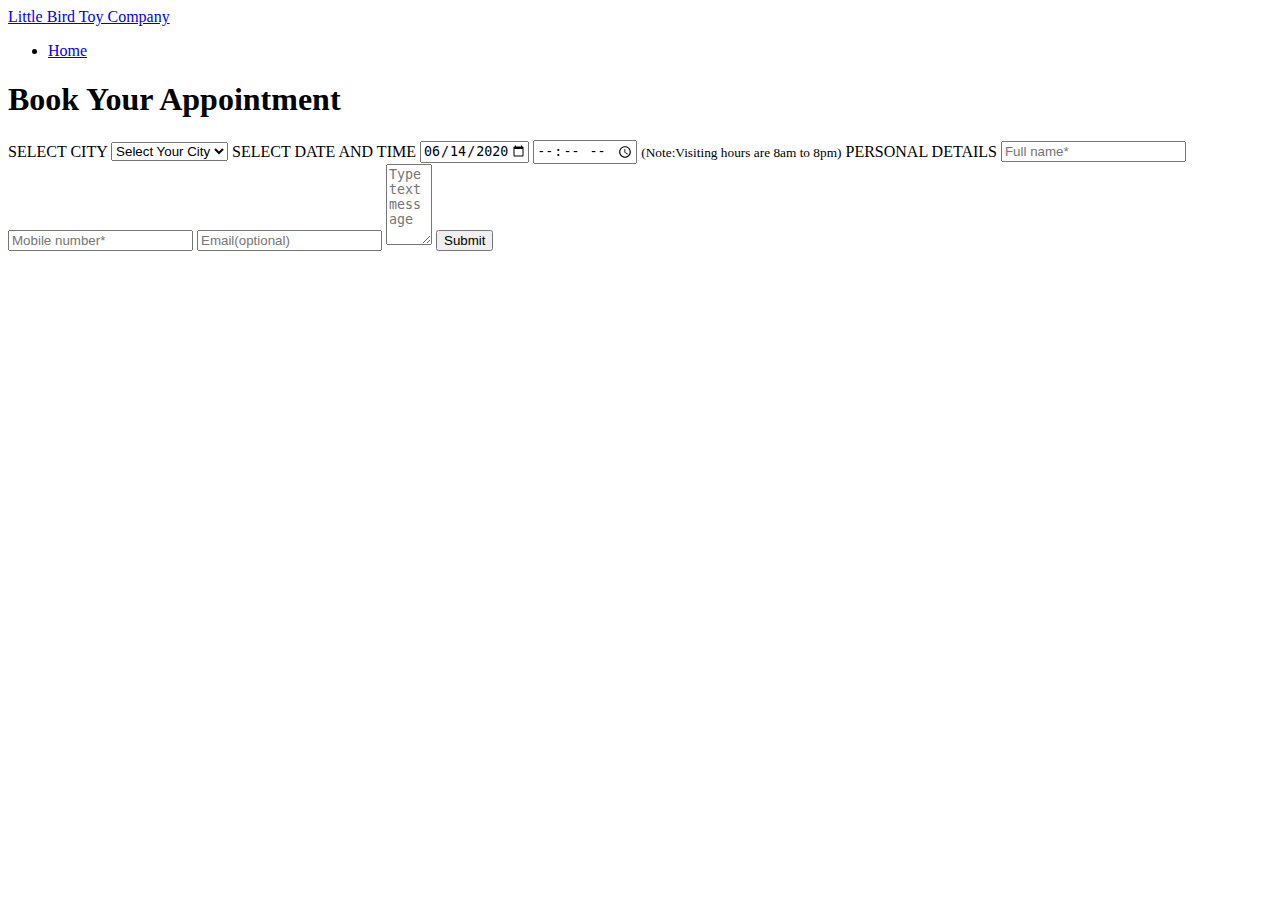
==== appointment.html @ ac8cabee "worked on appointment form, reviews, and styling navbar" ====
<!doctype html>
<html lang="en">
    <head>
        <title>Book an Appointment!</title>
        <!-- Required meta tags -->
        <meta charset="utf-8" />
        <meta
            name="viewport"
            content="width=device-width, initial-scale=1, shrink-to-fit=no"
        />

        <!-- Bootstrap CSS v5.2.1 -->
        <link
            href="https://cdn.jsdelivr.net/npm/bootstrap@5.3.2/dist/css/bootstrap.min.css"
            rel="stylesheet"
            integrity="sha384-T3c6CoIi6uLrA9TneNEoa7RxnatzjcDSCmG1MXxSR1GAsXEV/Dwwykc2MPK8M2HN"
            crossorigin="anonymous"
        />
    </head>

    <body>

        <!--navbar for products page start-->
       <nav class="navbar navbar-inverse">
        <div class="container-fluid">
            <div class="navbar-header">
                <a class="navbar-brand" href="#">Little Bird Toy Company</a>
            </div>
            <ul class="nav navbar-nav">
                <li class="active"><a href="index.html">Home</a></li>
            </ul>
        </div>
    </nav>
       <!--navbar for products page end -->

      <main id="wrapper">
        <div class="container">
          <form action="#" id="appoint-form" method="POST">
            <h1 id="form-head">Book Your Appointment</h1>
            <label for="select city" id="city" class="format">SELECT CITY </label>
            <select id="dropdown">
              <option value="select your city" disabled selected>Select Your City </option>
              <option value="balasore">New York City </option>
              <option value="bhadrak">Bhadrak </option>
              <option value="baripada">Baripada </option>
            </select>
            <label for="date and time" id="date-time" class="format">SELECT DATE AND TIME </label>
            <input type="date" id="date" name="date" class="dtt" value="2020-06-14" min="2020-06-13" max="2020-12-31">
            <input type="time" id="time" name="utime" min="8:00" max="20:00" value="8:00" class="dtt" required>
            <small id="note">(Note:Visiting hours are 8am to 8pm)</small>
            <label for="personal details" id="p-details" class="format">PERSONAL DETAILS</label>
            <input type="text" id="name" class="person-detail" placeholder="Full name*" name="uname" maxlength="20" required>
            <input type="tel" id="mobile" class="person-detail" name="ucontact" placeholder="Mobile number*" maxlength="10" required>
            <input type="email" placeholder="Email(optional)" id="email" class="person-detail" name="uemail" required>
            <textarea id="message" name="umessage" rows="5" cols="3" placeholder="Type text message" class="person-detail"></textarea>
            <button type="submit" id="submit" value="Submit" onclick="">Submit </button>
      
          </form>
        </div>
      </main>

        <!-- Bootstrap JavaScript Libraries -->
        <script
            src="https://cdn.jsdelivr.net/npm/@popperjs/core@2.11.8/dist/umd/popper.min.js"
            integrity="sha384-I7E8VVD/ismYTF4hNIPjVp/Zjvgyol6VFvRkX/vR+Vc4jQkC+hVqc2pM8ODewa9r"
            crossorigin="anonymous"
        ></script>

        <script
            src="https://cdn.jsdelivr.net/npm/bootstrap@5.3.2/dist/js/bootstrap.min.js"
            integrity="sha384-BBtl+eGJRgqQAUMxJ7pMwbEyER4l1g+O15P+16Ep7Q9Q+zqX6gSbd85u4mG4QzX+"
            crossorigin="anonymous"
        ></script>
    </body>
</html>
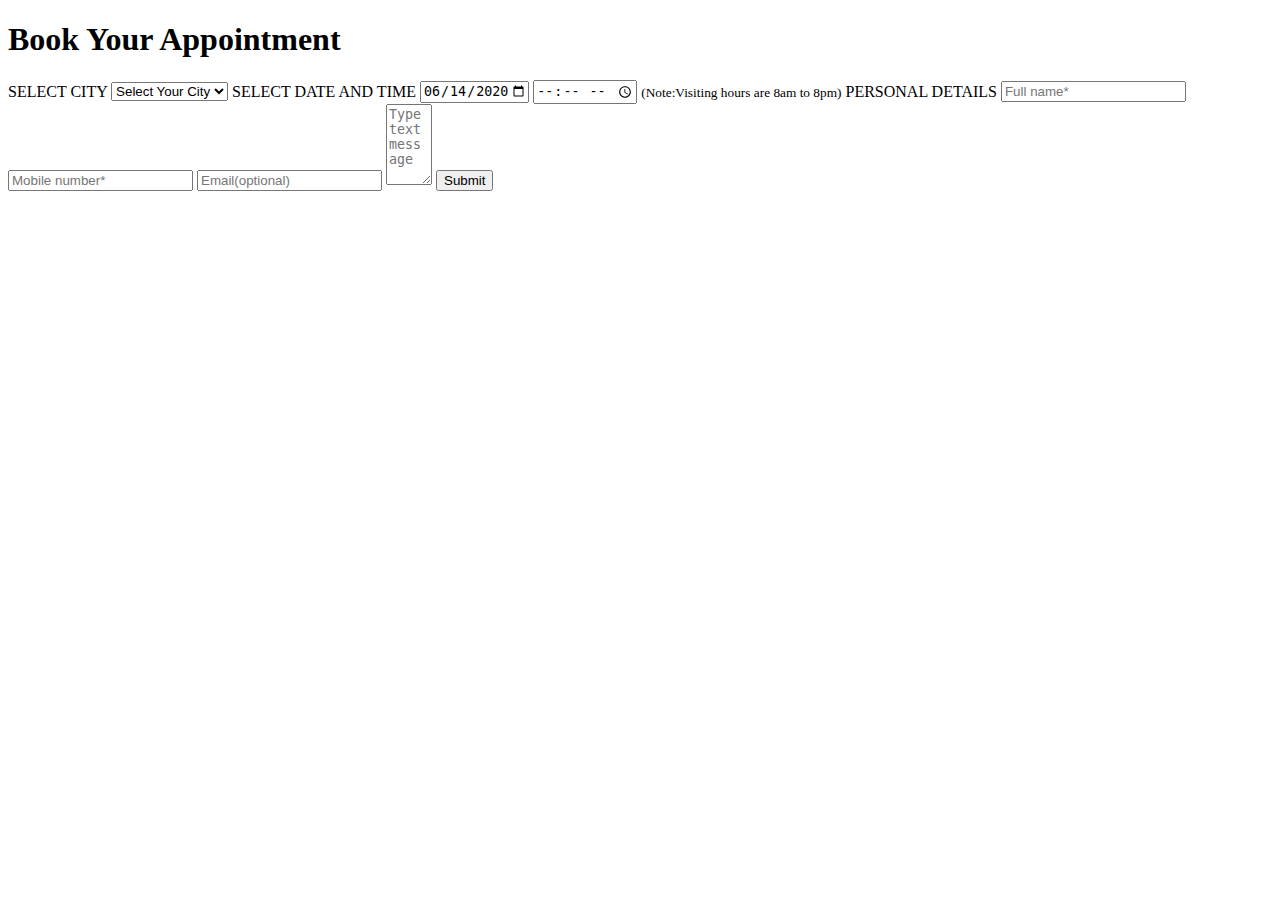
==== commit 4893134f: "Products Section" ====
--- a/appointment.html
+++ b/appointment.html
@@ -1,75 +1,60 @@
 <!doctype html>
 <html lang="en">
-    <head>
-        <title>Book an Appointment!</title>
-        <!-- Required meta tags -->
-        <meta charset="utf-8" />
-        <meta
-            name="viewport"
-            content="width=device-width, initial-scale=1, shrink-to-fit=no"
-        />
 
-        <!-- Bootstrap CSS v5.2.1 -->
-        <link
-            href="https://cdn.jsdelivr.net/npm/bootstrap@5.3.2/dist/css/bootstrap.min.css"
-            rel="stylesheet"
-            integrity="sha384-T3c6CoIi6uLrA9TneNEoa7RxnatzjcDSCmG1MXxSR1GAsXEV/Dwwykc2MPK8M2HN"
-            crossorigin="anonymous"
-        />
-    </head>
+<head>
+    <title>Book an Appointment!</title>
+    <!-- Required meta tags -->
+    <meta charset="utf-8" />
+    <meta name="viewport" content="width=device-width, initial-scale=1, shrink-to-fit=no" />
 
-    <body>
+    <!-- Bootstrap CSS v5.2.1 -->
+    <link href="https://cdn.jsdelivr.net/npm/bootstrap@5.3.2/dist/css/bootstrap.min.css" rel="stylesheet"
+        integrity="sha384-T3c6CoIi6uLrA9TneNEoa7RxnatzjcDSCmG1MXxSR1GAsXEV/Dwwykc2MPK8M2HN" crossorigin="anonymous"
+        <link rel="stylesheet" href="appointmentstyle.css" />
+    <link href="https://fonts.googleapis.com/css2?family=Poppins&display=swap" rel="stylesheet">
+</head>
 
-        <!--navbar for products page start-->
-       <nav class="navbar navbar-inverse">
-        <div class="container-fluid">
-            <div class="navbar-header">
-                <a class="navbar-brand" href="#">Little Bird Toy Company</a>
-            </div>
-            <ul class="nav navbar-nav">
-                <li class="active"><a href="index.html">Home</a></li>
-            </ul>
+<body>
+    <main id="wrapper">
+        <div class="container">
+            <form action="#" id="appoint-form" method="POST">
+                <h1 id="form-head">Book Your Appointment</h1>
+                <label for="select city" id="city" class="format">SELECT CITY </label>
+                <select id="dropdown">
+                    <option value="select your city" disabled selected>Select Your City </option>
+                    <option value="balasore">Balasore </option>
+                    <option value="bhadrak">Bhadrak </option>
+                    <option value="baripada">Baripada </option>
+                </select>
+                <label for="date and time" id="date-time" class="format">SELECT DATE AND TIME </label>
+                <input type="date" id="date" name="date" class="dtt" value="2020-06-14" min="2020-06-13"
+                    max="2020-12-31">
+                <input type="time" id="time" name="utime" min="8:00" max="20:00" value="8:00" class="dtt" required>
+                <small id="note">(Note:Visiting hours are 8am to 8pm)</small>
+                <label for="personal details" id="p-details" class="format">PERSONAL DETAILS</label>
+                <input type="text" id="name" class="person-detail" placeholder="Full name*" name="uname" maxlength="20"
+                    required>
+                <input type="tel" id="mobile" class="person-detail" name="ucontact" placeholder="Mobile number*"
+                    maxlength="10" required>
+                <input type="email" placeholder="Email(optional)" id="email" class="person-detail" name="uemail"
+                    required>
+                <textarea id="message" name="umessage" rows="5" cols="3" placeholder="Type text message"
+                    class="person-detail"></textarea>
+                <button type="submit" id="submit" value="Submit" onclick="">Submit </button>
+
+            </form>
         </div>
-    </nav>
-       <!--navbar for products page end -->
+    </main>
 
-      <main id="wrapper">
-        <div class="container">
-          <form action="#" id="appoint-form" method="POST">
-            <h1 id="form-head">Book Your Appointment</h1>
-            <label for="select city" id="city" class="format">SELECT CITY </label>
-            <select id="dropdown">
-              <option value="select your city" disabled selected>Select Your City </option>
-              <option value="balasore">New York City </option>
-              <option value="bhadrak">Bhadrak </option>
-              <option value="baripada">Baripada </option>
-            </select>
-            <label for="date and time" id="date-time" class="format">SELECT DATE AND TIME </label>
-            <input type="date" id="date" name="date" class="dtt" value="2020-06-14" min="2020-06-13" max="2020-12-31">
-            <input type="time" id="time" name="utime" min="8:00" max="20:00" value="8:00" class="dtt" required>
-            <small id="note">(Note:Visiting hours are 8am to 8pm)</small>
-            <label for="personal details" id="p-details" class="format">PERSONAL DETAILS</label>
-            <input type="text" id="name" class="person-detail" placeholder="Full name*" name="uname" maxlength="20" required>
-            <input type="tel" id="mobile" class="person-detail" name="ucontact" placeholder="Mobile number*" maxlength="10" required>
-            <input type="email" placeholder="Email(optional)" id="email" class="person-detail" name="uemail" required>
-            <textarea id="message" name="umessage" rows="5" cols="3" placeholder="Type text message" class="person-detail"></textarea>
-            <button type="submit" id="submit" value="Submit" onclick="">Submit </button>
-      
-          </form>
-        </div>
-      </main>
+    <!-- Bootstrap JavaScript Libraries -->
+    <script src="https://cdn.jsdelivr.net/npm/@popperjs/core@2.11.8/dist/umd/popper.min.js"
+        integrity="sha384-I7E8VVD/ismYTF4hNIPjVp/Zjvgyol6VFvRkX/vR+Vc4jQkC+hVqc2pM8ODewa9r"
+        crossorigin="anonymous"></script>
 
-        <!-- Bootstrap JavaScript Libraries -->
-        <script
-            src="https://cdn.jsdelivr.net/npm/@popperjs/core@2.11.8/dist/umd/popper.min.js"
-            integrity="sha384-I7E8VVD/ismYTF4hNIPjVp/Zjvgyol6VFvRkX/vR+Vc4jQkC+hVqc2pM8ODewa9r"
-            crossorigin="anonymous"
-        ></script>
+    <script src="https://cdn.jsdelivr.net/npm/bootstrap@5.3.2/dist/js/bootstrap.min.js"
+        integrity="sha384-BBtl+eGJRgqQAUMxJ7pMwbEyER4l1g+O15P+16Ep7Q9Q+zqX6gSbd85u4mG4QzX+"
+        crossorigin="anonymous"></script>
+    <script src="script.js"></script>
+</body>
 
-        <script
-            src="https://cdn.jsdelivr.net/npm/bootstrap@5.3.2/dist/js/bootstrap.min.js"
-            integrity="sha384-BBtl+eGJRgqQAUMxJ7pMwbEyER4l1g+O15P+16Ep7Q9Q+zqX6gSbd85u4mG4QzX+"
-            crossorigin="anonymous"
-        ></script>
-    </body>
-</html>
+</html>--- a/appointmentstyle.css
+++ b/appointmentstyle.css
@@ -0,0 +1,155 @@
+* {
+  margin: 0;
+  padding: 0;
+  box-sizing: border-box;
+}
+html {
+  font-size: 10px;
+}
+body {
+  font-family: "Poppins", sans-serif;
+  background: rgb(67, 60, 193);
+  background: linear-gradient(
+    90deg,
+    rgba(67, 60, 193, 1) 0%,
+    rgba(116, 111, 211, 1) 0%,
+    rgba(74, 150, 147, 1) 100%,
+    rgba(189, 14, 246, 1) 100%
+  );
+}
+#wrapper {
+  text-align: center;
+  margin-top: 10vh;
+}
+.container {
+  display: inline-block;
+  background-color: #fff;
+  padding: 6vw 7vw 8vw 7vw;
+}
+@media (max-width: 460px) {
+  #wrapper {
+    margin: 12vh 0 15vh 0;
+  }
+}
+#appoint-form {
+  text-align: justify;
+}
+#form-head {
+  text-transform: uppercase;
+  font-size: 4rem;
+  font-weight: 700;
+  letter-spacing: 1.5px;
+}
+@media (max-width: 460px) {
+  #form-head {
+    font-size: 3rem;
+    text-align: center;
+  }
+}
+#city {
+  display: block;
+}
+.format {
+  padding-top: 2vw;
+  font-size: 3rem;
+}
+#dropdown {
+  width: 95%;
+  height: 35px;
+  font-size: 1.8rem;
+  padding-left: 8px;
+  margin-top: 5px;
+  font-family: "Poppins", sans-serif;
+  background-color: #eee;
+}
+#date-time {
+  display: block;
+  line-height: 2.5rem;
+}
+#date {
+}
+.dtt,
+.person-detail {
+  height: 35px;
+  font-size: 1.8rem;
+  padding-left: 8px;
+  margin-top: 20px;
+  font-family: "Poppins", sans-serif;
+}
+.dtt {
+  width: 46.5%;
+  background-color: #eee;
+  margin-top: 1.5vw;
+}
+#time {
+  margin-left: 8px;
+}
+#note {
+  display: block;
+  font-size: 15px;
+  padding-top: 3px;
+}
+#p-details {
+  padding-top: 9vw;
+  margin-top: 2vw;
+}
+#name {
+  margin-top: 0px;
+}
+.person-detail {
+  display: block;
+  width: 95%;
+  margin: 12px 0 12px 0;
+  border: 1.5px solid #aaa;
+}
+#mobile {
+}
+#email {
+}
+#message {
+  height: 80px;
+  padding-top: 3px;
+}
+textarea {
+  resize: none;
+}
+#submit {
+  display: block;
+  border-radius: 3px;
+  width: 96%;
+  color: #fff;
+  height: 48px;
+  font-size: 2rem;
+  background-color: #29b8e6;
+  margin-top: 20px;
+  border-style: none;
+  font-family: "Poppins", sans-serif;
+  opacity: 1;
+  transition: 0.3s;
+}
+input:focus,
+#dropdown:focus,
+#time:focus {
+  border-color: #08f;
+  outline: none;
+  box-shadow: 1px 1px 0px #00f;
+}
+#submit:hover {
+  border-radius: 5px;
+  opacity: 0.5;
+}
+@media (max-width: 460px) {
+  .format {
+    font-size: 2.2rem;
+    padding-top: 5vw;
+  }
+  #p-details {
+    padding-top: 50px;
+  }
+  .dtt {
+    width: 45.8%;
+  }
+  .container {
+    padding: 6vw 4vw 8vw 8vw;
+  }
+}
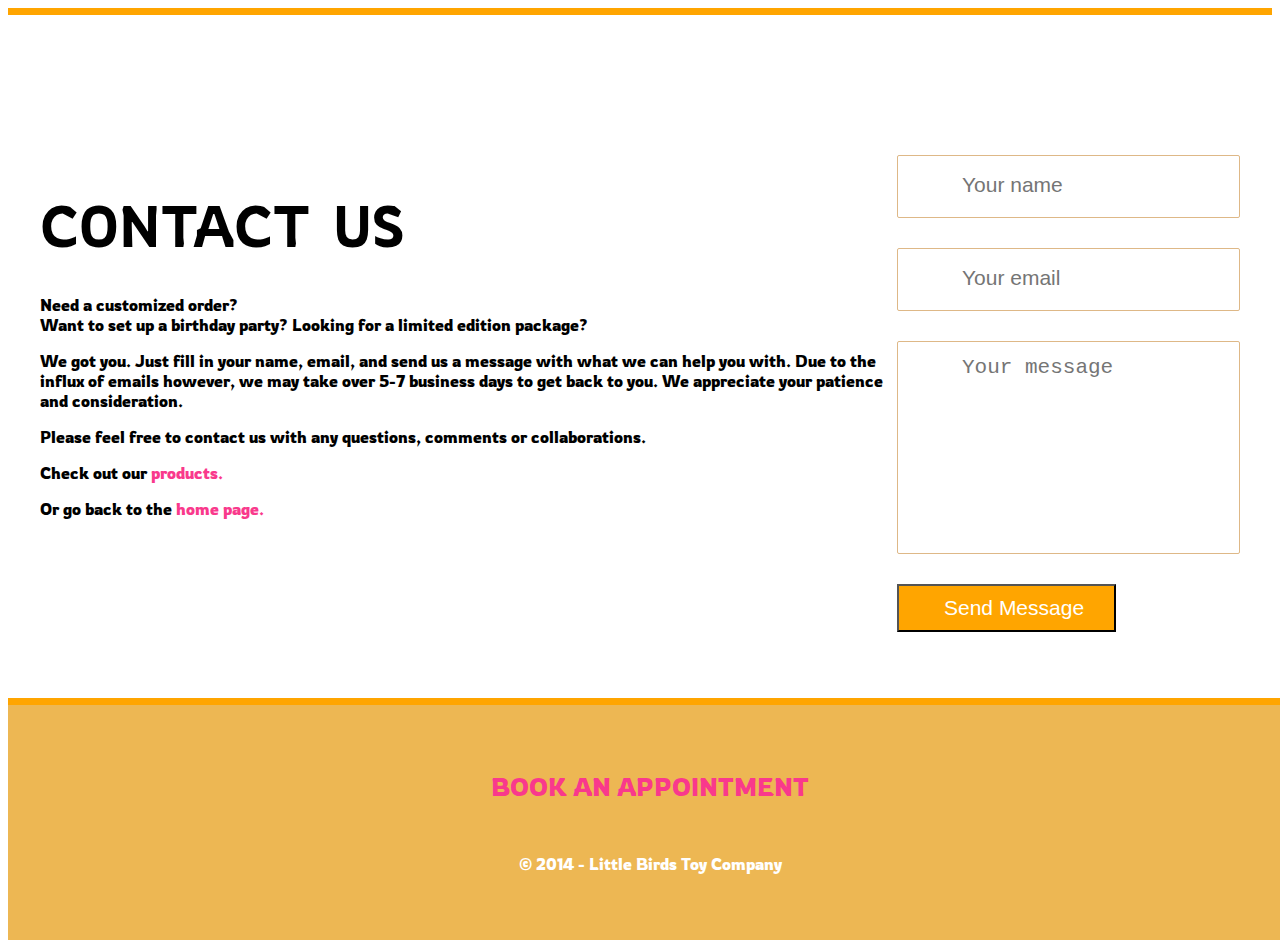
==== commit c36c7865: "Finished working on the book an appointment page!" ====
--- a/appointment.html
+++ b/appointment.html
@@ -8,43 +8,104 @@
     <meta name="viewport" content="width=device-width, initial-scale=1, shrink-to-fit=no" />
 
     <!-- Bootstrap CSS v5.2.1 -->
+    <!-- Bootstrap CSS v5.2.1 -->
     <link href="https://cdn.jsdelivr.net/npm/bootstrap@5.3.2/dist/css/bootstrap.min.css" rel="stylesheet"
-        integrity="sha384-T3c6CoIi6uLrA9TneNEoa7RxnatzjcDSCmG1MXxSR1GAsXEV/Dwwykc2MPK8M2HN" crossorigin="anonymous"
-        <link rel="stylesheet" href="appointmentstyle.css" />
-    <link href="https://fonts.googleapis.com/css2?family=Poppins&display=swap" rel="stylesheet">
+        integrity="sha384-T3c6CoIi6uLrA9TneNEoa7RxnatzjcDSCmG1MXxSR1GAsXEV/Dwwykc2MPK8M2HN" crossorigin="anonymous" />
+    <link rel="stylesheet" href="style.css" />
+    <link rel="preconnect" href="https://fonts.googleapis.com">
+    <link rel="preconnect" href="https://fonts.gstatic.com" crossorigin>
+    <link href="https://fonts.googleapis.com/css2?family=Rowdies:wght@300;400;700&display=swap" rel="stylesheet">
 </head>
 
 <body>
-    <main id="wrapper">
+    <section id="contact" class="add-padding border-top-color2">
+
+        <div class="container text-center">
+
+            <div class="row">
+
+                <div class="col-sm-6 col-md-5 texst-right scrollimation fade-up d1">
+
+                    <h1 class="big-text">Contact Us</h1>
+
+                    <p class="lead">Need a customized order?<br>Want to set up a birthday party? Looking for a limited
+                        edition package?</p>
+
+                    <p>We got you. Just fill in your name, email, and send us a message with what we can help you with.
+                        Due to the influx of emails however, we may take over 5-7 business days to get back to you. We
+                        appreciate your patience and consideration.
+
+                    <p>Please feel free to contact us with any questions, comments or collaborations.</p>
+
+                    <p>Check out our <a href="product.html" target="_blank">products.</a></p>
+                    <p>Or go back to the <a href="index.html" target="_blank">home page.</a></p>
+
+                </div>
+
+                <!--=== Contact Form ===-->
+
+                <form id="contact-form" class="col-sm-6 col-md-offset-1 scrollimation fade-left d3" action="contact.php"
+                    method="post" novalidate>
+
+                    <div class="form-group">
+                        <label class="control-label" for="contact-name">Name</label>
+                        <div class="controls">
+                            <input id="contact-name" name="contactName" placeholder="Your name"
+                                class="form-control requiredField" data-new-placeholder="Your name" type="text"
+                                data-error-empty="Please enter your name">
+                            <i class="fa fa-user"></i>
+                        </div>
+                    </div><!-- End name input -->
+
+                    <div class="form-group">
+                        <label class="control-label" for="contact-mail">Email</label>
+                        <div class=" controls">
+                            <input id="contact-mail" name="email" placeholder="Your email"
+                                class="form-control requiredField" data-new-placeholder="Your email" type="email"
+                                data-error-empty="Please enter your email" data-error-invalid="Invalid email address">
+                            <i class="fa fa-envelope"></i>
+                        </div>
+                    </div><!-- End email input -->
+
+                    <div class="form-group">
+                        <label class="control-label" for="contact-message">Message</label>
+                        <div class="controls">
+                            <textarea id="contact-message" name="comments" placeholder="Your message"
+                                class="form-control requiredField" data-new-placeholder="Your message" rows="6"
+                                data-error-empty="Please enter your message"></textarea>
+                            <i class="fa fa-comment"></i>
+                        </div>
+                    </div><!-- End textarea -->
+
+                    <p><button name="submit" type="submit" class="btn btn-color2 btn-block" data-error-message="Error!"
+                            data-sending-message="Sending..." data-ok-message="Message Sent"><i
+                                class="fa fa-paper-plane"></i>Send Message</button></p>
+                    <input type="hidden" name="submitted" id="submitted" value="true" />
+
+                </form><!-- End contact-form -->
+
+            </div>
+
+        </div>
+
+    </section>
+
+    <!-- ==============================================
+      FOOTER
+      =============================================== -->
+
+    <footer id="main-footer" class="add-padding border-top-color2">
+
         <div class="container">
-            <form action="#" id="appoint-form" method="POST">
-                <h1 id="form-head">Book Your Appointment</h1>
-                <label for="select city" id="city" class="format">SELECT CITY </label>
-                <select id="dropdown">
-                    <option value="select your city" disabled selected>Select Your City </option>
-                    <option value="balasore">Balasore </option>
-                    <option value="bhadrak">Bhadrak </option>
-                    <option value="baripada">Baripada </option>
-                </select>
-                <label for="date and time" id="date-time" class="format">SELECT DATE AND TIME </label>
-                <input type="date" id="date" name="date" class="dtt" value="2020-06-14" min="2020-06-13"
-                    max="2020-12-31">
-                <input type="time" id="time" name="utime" min="8:00" max="20:00" value="8:00" class="dtt" required>
-                <small id="note">(Note:Visiting hours are 8am to 8pm)</small>
-                <label for="personal details" id="p-details" class="format">PERSONAL DETAILS</label>
-                <input type="text" id="name" class="person-detail" placeholder="Full name*" name="uname" maxlength="20"
-                    required>
-                <input type="tel" id="mobile" class="person-detail" name="ucontact" placeholder="Mobile number*"
-                    maxlength="10" required>
-                <input type="email" placeholder="Email(optional)" id="email" class="person-detail" name="uemail"
-                    required>
-                <textarea id="message" name="umessage" rows="5" cols="3" placeholder="Type text message"
-                    class="person-detail"></textarea>
-                <button type="submit" id="submit" value="Submit" onclick="">Submit </button>
 
-            </form>
+            <p><a href="" target="_blank">BOOK AN APPOINTMENT</a></p><br>
+
+
+            <p class="text-center">&copy; 2014 - Little Birds Toy Company</p>
+
         </div>
-    </main>
+
+    </footer>
 
     <!-- Bootstrap JavaScript Libraries -->
     <script src="https://cdn.jsdelivr.net/npm/@popperjs/core@2.11.8/dist/umd/popper.min.js"
--- a/style.css
+++ b/style.css
@@ -0,0 +1,556 @@
+
+body {
+  
+}
+
+block {
+    display: flex;
+    flex-direction: column;
+    align-items: center;
+        font-family: 'Rowdies', cursive;
+}
+
+.block p {
+    max-width: 600px; /* Adjust the max-width as needed */
+    text-align: center;
+    margin-bottom: 20px; /* Adjust the margin between paragraphs */
+}
+
+h1 {
+    font-family: 'Rowdies', cursive;
+    
+  }
+
+  h2 {
+    font-family: 'Rowdies', cursive;
+  }
+
+  h3 {
+    font-family: 'Rowdies', cursive;
+  }
+
+  h4 {
+    font-family: 'Rowdies', cursive;
+  }
+
+  p {
+    font-family: 'Rowdies', cursive;
+  }
+
+  strong {
+    font-family: 'Rowdies', cursive;
+  }
+
+  div {
+    font-family: 'Rowdies', cursive;
+  }
+
+  footer {
+    text-align: center;
+    padding: 10px;
+    background: linear-gradient(to bottom, white, gray); /* Gradient from black to dark gray */
+    color: white;
+    bottom: 0;
+    width: 100%;
+}
+
+#container2 {
+  margin: 0 auto;
+  width: 100%;
+  text-align: center;
+  display: flex;
+  justify-content: space-between;
+  background-color: white; /* Background color for the container */
+  padding: 20px; /* Add some padding for spacing */
+}
+
+#container3 {
+  margin: 0 auto;
+  width: 100%;
+  text-align: center;
+  margin-bottom: 0;
+}
+
+#container4 {
+  margin: 0 auto;
+  width: 100%;
+  text-align: center;
+}
+
+
+#container .row {
+    /* Access rows */
+}
+#container .row .col {
+    float: left;
+    width: 50%;
+}
+/* Equivalent of #column-1*/
+#container .row .col.column-1 {
+
+}
+/* Equivalent of #column-2 */
+#container .row .col.column-2 {
+
+}
+
+/* centering the our story part */
+.centered-content {
+    display: flex;
+    justify-content: center;
+    align-items: center;
+    height: 100vh; /* Adjust this according to your layout */
+}
+/* centering the our story part end */
+
+
+/* for the established in 2018 part */
+.highlight {
+    font-weight: bold;
+    font-size: 1.9em; /* Adjust the size as needed */
+    margin-top: 80px; 
+}
+/* for the established in 2018 part end */
+
+
+/* bigger text for our story info start */
+.bigger-text {
+    font-size: 1.6em; /* Adjust the size as needed */
+    margin-top: 10px;
+}
+/* bigger text for our story info end */ 
+
+.row {
+  display: flex;
+  width: 100%;
+  margin-top:90px;
+}
+
+.column-1 { 
+  flex: 1;
+  background-color:rgb(247, 179, 90); /* Background color for the first column */
+  padding: 300px; /* Add some padding for spacing */
+  margin-top: 100px;
+  margin-bottom: 100px;
+  size: 100px;
+  
+}
+
+.column-2 {
+  flex: 1;
+  background-color: rgb(102, 50, 50); /* Background color for the second column */
+  padding: 300px; /* Add some padding for spacing */
+  margin-top: 100px;
+  margin-bottom: 100px;
+  color:white;
+}
+
+img {
+  height:20px;
+  width:20px;
+}
+
+/* Style for the contact us section */
+.section.footer {
+  background-color: black;
+  color:white;
+  padding: 200px 0;
+  margin-top: 0;
+  font-size:20px;
+}
+
+/* Style for the container */
+.container {
+  max-width: 1200px;
+  margin: 0 auto;
+  padding: 0 15px;
+}
+
+/* Style for the flexbox */
+.flexbox-space-between {
+  display: flex;
+  justify-content: space-between;
+}
+
+/* Style for the gap between items */
+.gap-75 > * {
+  margin-right: 75px;
+}
+
+/* Style for wrapping items */
+.wrap {
+  flex-wrap: wrap;
+}
+
+/* Style for the footer menu wrappers */
+.footer-menu-wrapper_1,
+.footer-menu-wrapper_2,
+.footer-menu-wrapper_3,
+.footer-menu-wrapper_4 {
+  flex-basis: calc(25% - 75px); /* 25% width with 75px gap */
+}
+
+/* Style for the contact us title */
+.footer-title {
+  font-weight: bold;
+  margin-bottom: 10px;
+}
+
+/* Style for the contact us links */
+.footer-link {
+  display: block;
+  color: white;
+  text-decoration: none;
+  margin-bottom: 5px;
+}
+
+.footer-link:hover {
+  color: orange;
+}
+
+
+/* nav bar styling */
+.navBar {
+  margin-bottom: 20px;
+  width: 100%;
+  height: auto;
+  position: fixed;
+  left: 0;
+  top: 0;
+  display: inline-block;
+  z-index: 1;
+  background-color: rgba(0, 0, 0, 0.541);
+}
+
+.navBar a {
+  text-decoration: none;
+  color: white;
+}
+
+
+
+i {
+  font-size: 20px;
+}
+
+i:hover,
+a:hover {
+  color: orange;
+  cursor: pointer;
+}
+
+.navBar nav li {
+  padding: 10px;
+  margin: 20px;
+  list-style-type: none;
+  display: inline-block;
+}
+
+
+#hamMenu {
+  visibility: hidden;
+}
+
+/*Book and appointment styling start*/
+a{
+  color:#f9398c;
+  text-decoration:none
+}
+
+a:hover,a:focus{
+  color:#f9398c;
+  text-decoration:underline
+}
+
+a:focus,
+.btn:focus {
+  outline: none;
+}
+
+.img-responsive {
+    border: 1px solid #ddd;
+}
+
+/*-----------------------
+----- Typo Styles ------
+-------------------------*/
+h1,h2,h3,h4,h5,h6,.h1,.h2,.h3,.h4,.h5,.h6{
+  font-weight:300;
+}
+
+.big-text{
+    font-size:58px;
+    font-weight:300;
+    line-height:62px;
+    letter-spacing:0.01em;
+    word-spacing: 0.15em;
+    text-transform:uppercase;
+}
+
+.section-title{
+    margin-top:-20px;
+    margin-bottom: 80px;
+    text-align:center;
+}
+
+/*-----------------------
+----- Layout Styles -----
+-------------------------*/
+
+.add-padding {
+    padding-top:50px;
+    padding-bottom:50px;
+}
+
+/*-----------------------
+----- Color Styles ------
+-------------------------*/
+
+.bg-color1{
+    color:#fff;
+    background:#509B9E;
+}
+
+.bg-color2{
+    color:#fff;
+    background:orange;
+}
+
+.bg-color3{
+    color:#fff;
+    background:#334959;
+}
+
+.border-bottom-color2{
+    border-bottom:7px solid orange;
+}
+
+.border-top-color2{
+    border-top:7px solid orange;
+}
+
+.color1 .service-icon,
+.color1.service-item ul li:nth-child(2):before{
+    background:#509B9E;
+}
+
+.color1 .service-icon:after{
+    border:3px solid #509B9E;
+}
+
+.color2 .service-icon,
+.color2.service-item ul li:nth-child(2):before{
+    background:orange;
+}
+
+.color2 .service-icon:after{
+    border:3px solid orange;
+}
+
+.color3 .service-icon,
+.color3.service-item ul li:nth-child(2):before{
+    background:#334959;
+}
+
+.color3 .service-icon:after{
+    border:3px solid #334959;
+}
+
+/*------------------
+----- Buttons ------
+--------------------*/
+
+.btn-color1,
+.btn-color2{
+    padding: 10px 30px;
+    color:#fff;
+    font-size: 21px;
+    font-weight: 300;
+    background:orange;
+    outline: none !important;
+    border-radius: 0;
+    transition: opacity .2s ease-out;
+}
+
+.btn-color1{
+    background:#509B9E;
+}
+
+.btn-color1:hover,
+.btn-color2:hover{
+    color:black;
+    opacity: 0.9;
+    border-color: orange;
+}
+
+.btn-color1:focus,
+.btn-color1:active,
+.btn-color2:focus,
+.btn-color2:active{
+    color:#fff;
+}
+
+.btn-color1 .fa,
+.btn-color2 .fa{
+    margin-right: 15px;
+}
+
+#contact{
+    background-image:url('../images/bg-contact.png');
+    background-repeat:no-repeat;
+    background-position:0 100%;
+    background-color: white;
+}
+
+#contact-form .form-group label{
+    display:none;
+    font-size:18px;
+    line-height:24px;
+    font-weight:100;
+    text-transform:uppercase;
+}
+
+#contact-form.no-placeholder .form-group label{
+    display:block;
+}
+
+#contact-form .controls {
+    padding:0;
+    margin-bottom:30px;
+    border:1px solid burlywood;
+    border-radius:2px;
+}
+
+#contact-form .form-control {
+    background:transparent !important;
+    border:none;
+    border-bottom:3px solid transparent;
+    border-radius:0;
+    outline:none;
+    box-shadow:none;
+    height:56px;
+    font-size:21px;
+    line-height:32px;
+    font-weight:100;
+    padding-left:64px;
+    -webkit-transition:border-color .3s ease-out;
+    transition:border-color .3s ease-out;
+    border-radius:2px;
+}
+
+#contact-form .form-group{
+    position:relative;
+}
+
+#contact-form .form-group [class*=fa] {
+    display:block;
+    width:64px;
+    position:absolute;
+    top:0;
+    left:5px;
+    color:#e5e5e5;
+    font-size:24px;
+    line-height:53px;
+    text-align:center;
+    font-weight:300;
+    opacity:0.5;
+    transition:opacity .2s ease-out;
+}
+
+#contact-form.no-placeholder .form-group [class*=fa]{
+    top:30px;
+}
+
+#contact-form .form-control:focus + [class*=fa]{
+    opacity:1;
+}
+
+#contact-form textarea.form-control {
+    height:auto;
+    max-width:100%;
+    min-width:100%;
+    font-size:21px;
+    line-height:32px;
+    padding-top:10px;
+}
+
+#contact-form .form-control:focus {
+    background:#fff;
+    border-bottom:3px solid black;
+    outline:none;
+    box-shadow:none;
+    -webkit-transition:border-color .3s ease-in;
+    transition:border-color .3s ease-in;
+}
+
+#contact-form .error-message {
+    padding:5px 0;
+    position:absolute;
+    top:-30px;
+    right:0;
+    font-size:14px;
+    font-weight:300;
+    color:#ff0000;
+    z-index:10;
+}
+
+#contact-form .error-message:before {
+    content:"\00d7";
+    font-size: 21px;
+    line-height: 21px;
+    margin-right: 5px;
+}
+
+/*----------------------
+----- Footer Styles ----
+------------------------*/
+
+#main-footer {
+    background: rgb(237, 183, 83);
+}
+
+#main-footer p a {
+    padding-bottom: 40px;
+    font-size: 25px;
+    text-decoration: none;
+}
+
+#main-footer p {
+    text-align: center; 
+}
+
+.social-links {
+    list-style:none;
+    margin:0;
+    padding:0;
+    margin-bottom:30px;
+}
+
+.social-links li{
+    display:inline-block;
+    margin:0 5px;
+    border-radius:3px;
+    box-shadow:0 4px 0 transparent;
+    -webkit-transition:all .3s ease-out;
+    transition:all .3s ease-out;
+}
+
+.social-links li a {
+    display:block;
+    color:#fff;
+    font-size:21px;
+    width:50px;
+    height:50px;
+    line-height:50px;
+    text-align:center;
+    background:orange;
+    border-radius:50%;
+    -webkit-transition:all .3s ease-out;
+    transition:all .3s ease-out;
+}
+
+.social-links li a:hover {
+    color:#fff;
+    background:orange;
+}
+/* Book an appointment styling end */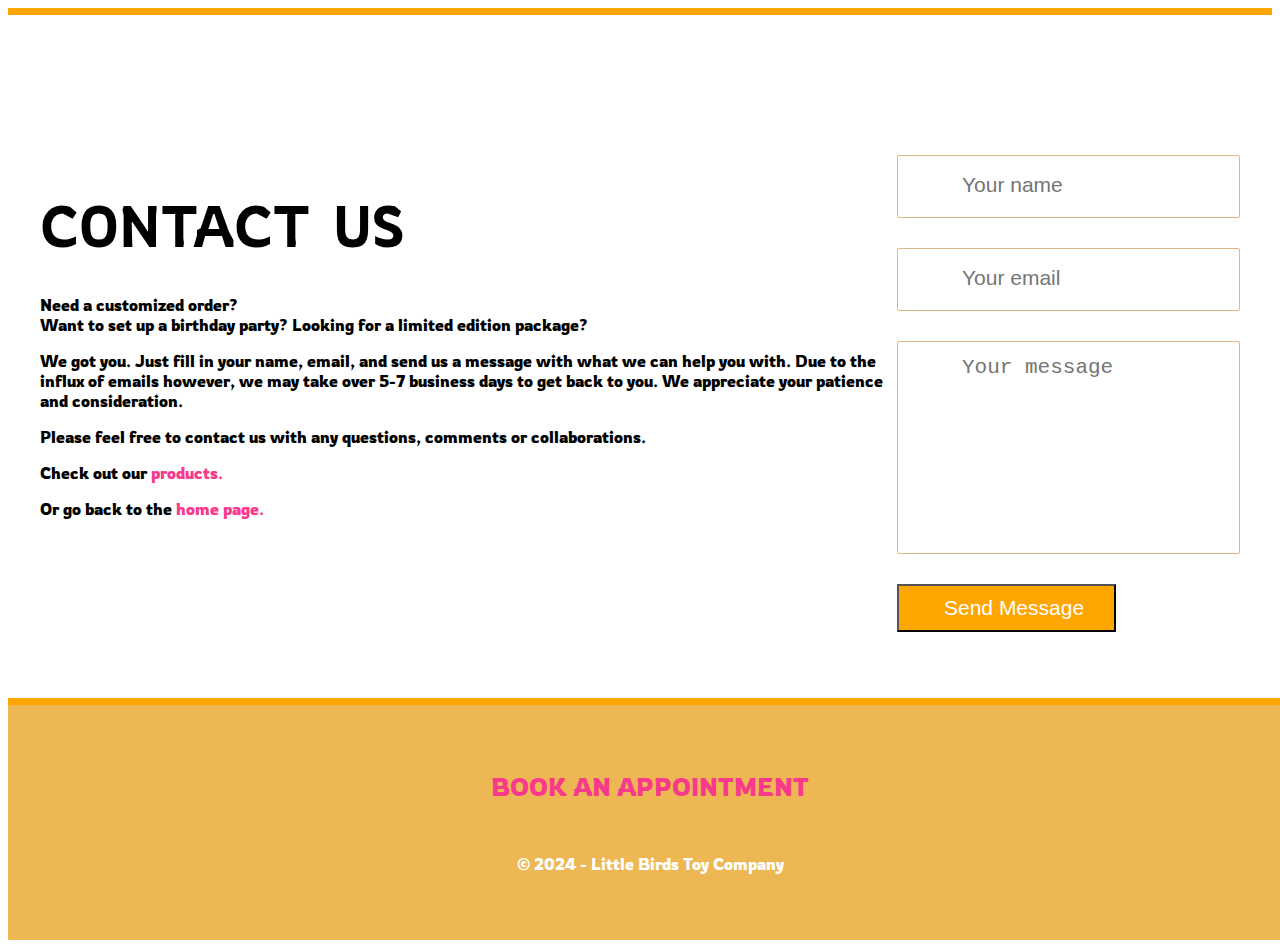
==== commit 4fc2fd21: "Finished the product page" ====
--- a/appointment.html
+++ b/appointment.html
@@ -101,7 +101,7 @@
             <p><a href="" target="_blank">BOOK AN APPOINTMENT</a></p><br>
 
 
-            <p class="text-center">&copy; 2014 - Little Birds Toy Company</p>
+            <p class="text-center">&copy; 2024 - Little Birds Toy Company</p>
 
         </div>
 
--- a/style.css
+++ b/style.css
@@ -146,8 +146,8 @@
 }
 
 img {
-  height:20px;
-  width:20px;
+  max-width: 100%; /* This limits the image size to its container */
+  height: auto; /* Ensures the image keeps its aspect ratio */
 }
 
 /* Style for the contact us section */
@@ -244,6 +244,7 @@
   margin: 20px;
   list-style-type: none;
   display: inline-block;
+  color: black;
 }
 
 
@@ -553,4 +554,77 @@
     color:#fff;
     background:orange;
 }
-/* Book an appointment styling end */+/* Book an appointment styling end */
+
+
+/* cards css start */
+.cardl {
+  padding: 2rem;
+  display: flex;
+  align-items: flex-start;
+  gap: 2rem;
+  background-color: var(--white);
+  border-radius: 1rem;
+  box-shadow: 5px 5px 20px rgba(0, 0, 0, 0.2);
+  cursor: pointer;
+  border: 2px solid rgb(221, 158, 112);
+}
+
+.cardl img {
+  max-width: 75px;
+  border-radius: 100%;
+}
+
+.card__content {
+  display: flex;
+  gap: 1rem;
+}
+
+.card__content span i {
+  font-size: 2rem;
+  color: var(--primary-color);
+}
+
+.card__details p {
+  font-style: italic;
+  color: var(--text-dark);
+  margin-bottom: 1rem;
+}
+
+.card__details h4 {
+  text-align: right;
+  color: var(--primary-color);
+  font-size: 1rem;
+  font-weight: 500;
+}
+
+@media (width < 1200px) {
+  .container {
+    gap: 3rem;
+  }
+}
+
+@media (width < 900px) {
+  .container {
+    grid-template-columns: repeat(1, 1fr);
+  }
+
+  .container__right {
+    grid-template-columns: repeat(2, 1fr);
+  }
+}
+
+@media (width < 750px) {
+  .container__right {
+    grid-template-columns: repeat(1, 1fr);
+  }
+}
+
+
+/* cards css end */
+
+/* reviews color title*/
+.orange {
+  color:rgb(211, 147, 29);
+  font-style: italic; 
+}